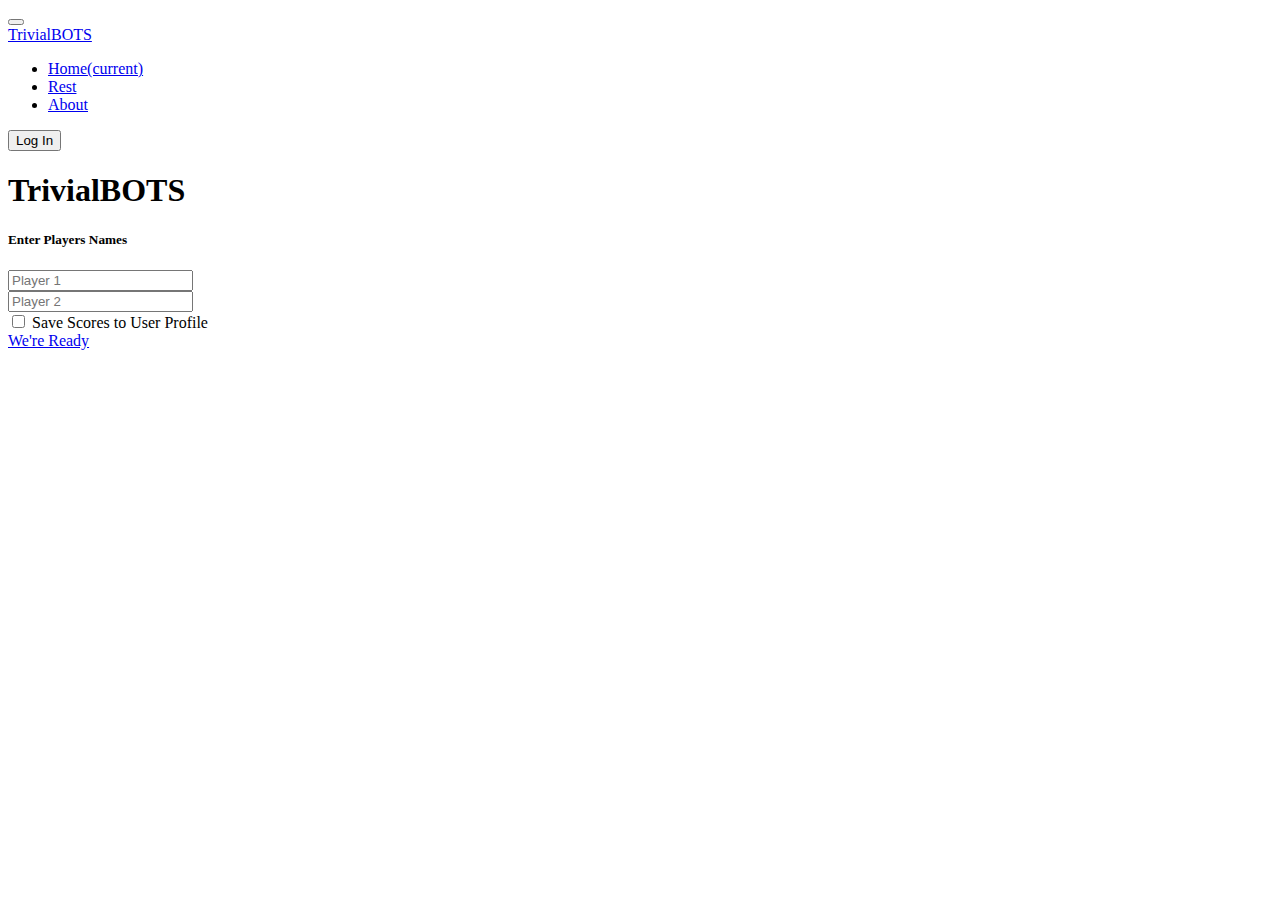
==== index.html @ 5f127f33 "player names localStorage_v2" ====
<!doctype html>
<html lang="en">
  <head>
    <!-- Required meta tags -->
    <meta charset="utf-8">
    <meta name="viewport" content="width=device-width, initial-scale=1, shrink-to-fit=no">

    <!-- BOOTSTRAP CSS -->
    <link rel="stylesheet" href="https://stackpath.bootstrapcdn.com/bootstrap/4.1.0/css/bootstrap.min.css" integrity="sha384-9gVQ4dYFwwWSjIDZnLEWnxCjeSWFphJiwGPXr1jddIhOegiu1FwO5qRGvFXOdJZ4" crossorigin="anonymous">

    <!-- MAIN CSS STYLES -->
    <link rel="stylesheet" href="css/styles.css">

    <!-- JAVASCRIPT -->
    <!-- START ::::: PROMPT PLAYER NAMES -->
    <script src="https://code.jquery.com/jquery-3.3.1.min.js" integrity="sha256-FgpCb/KJQlLNfOu91ta32o/NMZxltwRo8QtmkMRdAu8=" crossorigin="anonymous"></script>
    <script src="js/playersName.js"></script>
    <!-- END ::::: PROMPT PLAYER NAMES -->
    <script src="js/main.js"></script>

    <!-- USING BOOTSTRAP JQUERY -->
    <!-- <script src="https://code.jquery.com/jquery-3.3.1.min.js" integrity="sha256-FgpCb/KJQlLNfOu91ta32o/NMZxltwRo8QtmkMRdAu8=" crossorigin="anonymous"></script> -->
    
    <title>TrivialBOTS</title>
  </head>

  <body>
    <!-- ******** -->
    <!-- MAIN NAV -->
    <!-- ******** -->

    <nav class="navbar navbar-expand-lg navbar-dark bg-primary">
      <button class="navbar-toggler" type="button" data-toggle="collapse" data-target="#navbarTogglerDemo01" aria-controls="navbarTogglerDemo01" aria-expanded="false" aria-label="Toggle navigation">
        <span class="navbar-toggler-icon"></span>
      </button>
      <div class="collapse navbar-collapse" id="navbarTogglerDemo01">
        <a class="navbar-brand" href="#">TrivialBOTS</a>
        <ul class="navbar-nav mr-auto mt-2 mt-lg-0">
          <li class="nav-item active">
            <a class="nav-link" href="#">Home<span class="sr-only">(current)</span></a>
          </li>
          <li class="nav-item">
            <a class="nav-link" href="#">Rest</a>
          </li>
          <li class="nav-item">
            <a class="nav-link" href="#">About</a>
          </li>
        </ul>
        <form class="form-inline my-2 my-lg-0">
          <button class="btn btn-outline-light my-2 my-sm-0" type="button">Log In</button>
        </form>
      </div>
    </nav>

    <!-- ***** -->
    <!-- TITLE -->
    <!-- ***** -->

    <div class="container px-3 py-3 pt-md-5 pb-md-4 mx-auto text-center">
      <h1 class="display-4">TrivialBOTS</h1>
    </div>

    <!-- *********************** -->
    <!-- PLAYER NAMES/BEGIN FORM -->
    <!-- *********************** -->

    <!-- ENTER PLAYERS' NAMES CONTAINER-->
    <div class="container text-center" style="width: 400px;">

      <!-- ENTER PLAYERS' NAMES FORM -->
      <form>
        <h5 class="pb-2">Enter Players Names</h5>

        <!-- PLAYER 1 NAME ::::: -->
        <div class="form-group">
            <input id="player1Name" type="text" class="form-control form-control-lg" placeholder="Player 1">
        </div>

        <!-- PLAYER 2 NAME :::::-->
        <div class="form-group">
            <input id="player2Name" type="text" class="form-control form-control-lg" placeholder="Player 2">
        </div>

        <!-- SAVE TO USER PROFILE CHECKBOX -->
        <div class="form-check mt-2">
          <input class="form-check-input" type="checkbox" value="" id="savePlayerNames">
          <label class="form-check-label" for="savePlayerNames">
            Save Scores to User Profile
          </label>
        </div>

        <!-- BEGIN GAME BUTTON -->
        <div>
            <!-- <div id="testing" class="btn btn-primary btn-lg btn-block mt-3" role="button">testing</div> -->
            <a id="testing" href="pickcategory.html" class="btn btn-primary btn-lg btn-block mt-3" role="button">We're Ready</a>
            <!-- <button type="button" class="btn btn-primary btn-lg btn-block mt-3">Let's Go!</button> -->
        </div>

      </form>
    </div>
    <!-- ****** END PLAYER NAMES/BEGIN FORM ******* -->

    

    <!-- Optional JavaScript -->
    <!-- jQuery first, then Popper.js, then Bootstrap JS -->
    <script src="https://code.jquery.com/jquery-3.3.1.slim.min.js" integrity="sha384-q8i/X+965DzO0rT7abK41JStQIAqVgRVzpbzo5smXKp4YfRvH+8abtTE1Pi6jizo" crossorigin="anonymous"></script>
    <script src="https://cdnjs.cloudflare.com/ajax/libs/popper.js/1.14.0/umd/popper.min.js" integrity="sha384-cs/chFZiN24E4KMATLdqdvsezGxaGsi4hLGOzlXwp5UZB1LY//20VyM2taTB4QvJ" crossorigin="anonymous"></script>
    <script src="https://stackpath.bootstrapcdn.com/bootstrap/4.1.0/js/bootstrap.min.js" integrity="sha384-uefMccjFJAIv6A+rW+L4AHf99KvxDjWSu1z9VI8SKNVmz4sk7buKt/6v9KI65qnm" crossorigin="anonymous"></script>
  </body>
</html>
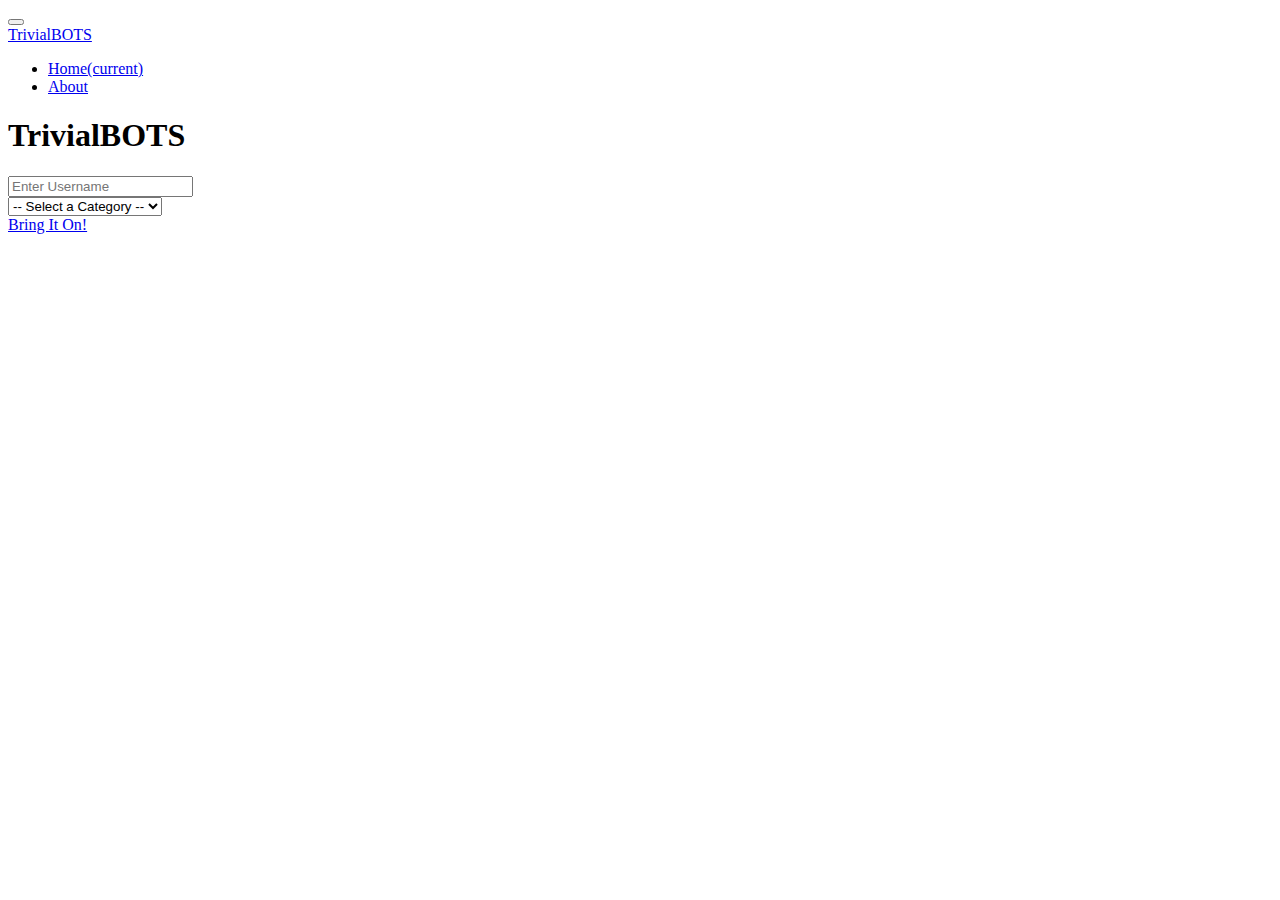
==== commit e4e49d5c: "store username in localStorage" ====
--- a/index.html
+++ b/index.html
@@ -12,98 +12,88 @@
     <link rel="stylesheet" href="css/styles.css">
 
     <!-- JAVASCRIPT -->
-    <!-- START ::::: PROMPT PLAYER NAMES -->
     <script src="https://code.jquery.com/jquery-3.3.1.min.js" integrity="sha256-FgpCb/KJQlLNfOu91ta32o/NMZxltwRo8QtmkMRdAu8=" crossorigin="anonymous"></script>
     <script src="js/playersName.js"></script>
-    <!-- END ::::: PROMPT PLAYER NAMES -->
+    <script src="js/nextQueston.js"></script>
+    <script src="js/generateRobot.js"></script>
+    <script src="js/checkScore.js"></script>
+    <script src="js/gameOver.js"></script>
     <script src="js/main.js"></script>
-
-    <!-- USING BOOTSTRAP JQUERY -->
-    <!-- <script src="https://code.jquery.com/jquery-3.3.1.min.js" integrity="sha256-FgpCb/KJQlLNfOu91ta32o/NMZxltwRo8QtmkMRdAu8=" crossorigin="anonymous"></script> -->
     
     <title>TrivialBOTS</title>
   </head>
 
   <body>
-    <!-- ******** -->
-    <!-- MAIN NAV -->
-    <!-- ******** -->
+      <!-- ******** -->
+      <!-- MAIN NAV -->
+      <!-- ******** -->
 
-    <nav class="navbar navbar-expand-lg navbar-dark bg-primary">
-      <button class="navbar-toggler" type="button" data-toggle="collapse" data-target="#navbarTogglerDemo01" aria-controls="navbarTogglerDemo01" aria-expanded="false" aria-label="Toggle navigation">
-        <span class="navbar-toggler-icon"></span>
-      </button>
-      <div class="collapse navbar-collapse" id="navbarTogglerDemo01">
-        <a class="navbar-brand" href="#">TrivialBOTS</a>
-        <ul class="navbar-nav mr-auto mt-2 mt-lg-0">
-          <li class="nav-item active">
-            <a class="nav-link" href="#">Home<span class="sr-only">(current)</span></a>
-          </li>
-          <li class="nav-item">
-            <a class="nav-link" href="#">Rest</a>
-          </li>
-          <li class="nav-item">
-            <a class="nav-link" href="#">About</a>
-          </li>
-        </ul>
-        <form class="form-inline my-2 my-lg-0">
-          <button class="btn btn-outline-light my-2 my-sm-0" type="button">Log In</button>
+      <nav class="navbar navbar-expand-lg navbar-dark bg-primary">
+        <button class="navbar-toggler" type="button" data-toggle="collapse" data-target="#navbarTogglerDemo01" aria-controls="navbarTogglerDemo01" aria-expanded="false" aria-label="Toggle navigation">
+          <span class="navbar-toggler-icon"></span>
+        </button>
+        <div class="collapse navbar-collapse" id="navbarTogglerDemo01">
+          <a class="navbar-brand" href="#">TrivialBOTS</a>
+          <ul class="navbar-nav mr-auto mt-2 mt-lg-0">
+            <li class="nav-item active">
+              <a class="nav-link" href="#">Home<span class="sr-only">(current)</span></a>
+            </li>
+            <li class="nav-item">
+              <a class="nav-link" href="#">About</a>
+            </li>
+          </ul>
+          <!-- <form class="form-inline my-2 my-lg-0">
+            <button class="btn btn-outline-light my-2 my-sm-0" type="button">Log In</button>
+          </form> -->
+        </div>
+      </nav>
+
+      <!-- ***** -->
+      <!-- TITLE -->
+      <!-- ***** -->
+
+      <div class="container px-3 py-3 pt-md-5 pb-md-4 mx-auto text-center">
+        <h1 class="display-4">TrivialBOTS</h1>
+      </div>
+
+      <!-- *********************** -->
+      <!-- PLAYER NAMES/BEGIN FORM -->
+      <!-- *********************** -->
+
+      <!-- ENTER PLAYERS' NAMES CONTAINER-->
+      <div class="container text-center" style="width: 400px;">
+
+        <!-- ENTER USER FORM -->
+        <form>
+
+          <!-- USERNAME -->
+          <div class="form-group">
+              <input id="userName" type="text" class="form-control form-control-lg" placeholder="Enter Username">
+          </div>
+
+          <!-- CATEGORY DROPDOWN -->
+          <div class="form-group text-left">
+            <select class="form-control form-control-lg" id="categorySelect">
+              <option>-- Select a Category --</option>
+              <option>Random Category</option>
+              <option>Category 2</option>
+              <option>Category 3</option>
+              <option>Category 4</option>
+              <option>Category 5</option>
+            </select>
+          </div>
+
+          <!-- BEGIN GAME BUTTON -->
+          <div>
+              <a id="bringItOn" href="question.html" class="btn btn-primary btn-lg btn-block mt-3" role="button">Bring It On!</a>
+          </div>
+
         </form>
       </div>
-    </nav>
+      <!-- ****** END ENTER USER FORM ******* -->
 
-    <!-- ***** -->
-    <!-- TITLE -->
-    <!-- ***** -->
-
-    <div class="container px-3 py-3 pt-md-5 pb-md-4 mx-auto text-center">
-      <h1 class="display-4">TrivialBOTS</h1>
-    </div>
-
-    <!-- *********************** -->
-    <!-- PLAYER NAMES/BEGIN FORM -->
-    <!-- *********************** -->
-
-    <!-- ENTER PLAYERS' NAMES CONTAINER-->
-    <div class="container text-center" style="width: 400px;">
-
-      <!-- ENTER PLAYERS' NAMES FORM -->
-      <form>
-        <h5 class="pb-2">Enter Players Names</h5>
-
-        <!-- PLAYER 1 NAME ::::: -->
-        <div class="form-group">
-            <input id="player1Name" type="text" class="form-control form-control-lg" placeholder="Player 1">
-        </div>
-
-        <!-- PLAYER 2 NAME :::::-->
-        <div class="form-group">
-            <input id="player2Name" type="text" class="form-control form-control-lg" placeholder="Player 2">
-        </div>
-
-        <!-- SAVE TO USER PROFILE CHECKBOX -->
-        <div class="form-check mt-2">
-          <input class="form-check-input" type="checkbox" value="" id="savePlayerNames">
-          <label class="form-check-label" for="savePlayerNames">
-            Save Scores to User Profile
-          </label>
-        </div>
-
-        <!-- BEGIN GAME BUTTON -->
-        <div>
-            <!-- <div id="testing" class="btn btn-primary btn-lg btn-block mt-3" role="button">testing</div> -->
-            <a id="testing" href="pickcategory.html" class="btn btn-primary btn-lg btn-block mt-3" role="button">We're Ready</a>
-            <!-- <button type="button" class="btn btn-primary btn-lg btn-block mt-3">Let's Go!</button> -->
-        </div>
-
-      </form>
-    </div>
-    <!-- ****** END PLAYER NAMES/BEGIN FORM ******* -->
-
-    
-
-    <!-- Optional JavaScript -->
-    <!-- jQuery first, then Popper.js, then Bootstrap JS -->
+      <!-- Optional JavaScript -->
+      <!-- jQuery first, then Popper.js, then Bootstrap JS -->
     <script src="https://code.jquery.com/jquery-3.3.1.slim.min.js" integrity="sha384-q8i/X+965DzO0rT7abK41JStQIAqVgRVzpbzo5smXKp4YfRvH+8abtTE1Pi6jizo" crossorigin="anonymous"></script>
     <script src="https://cdnjs.cloudflare.com/ajax/libs/popper.js/1.14.0/umd/popper.min.js" integrity="sha384-cs/chFZiN24E4KMATLdqdvsezGxaGsi4hLGOzlXwp5UZB1LY//20VyM2taTB4QvJ" crossorigin="anonymous"></script>
     <script src="https://stackpath.bootstrapcdn.com/bootstrap/4.1.0/js/bootstrap.min.js" integrity="sha384-uefMccjFJAIv6A+rW+L4AHf99KvxDjWSu1z9VI8SKNVmz4sk7buKt/6v9KI65qnm" crossorigin="anonymous"></script>
